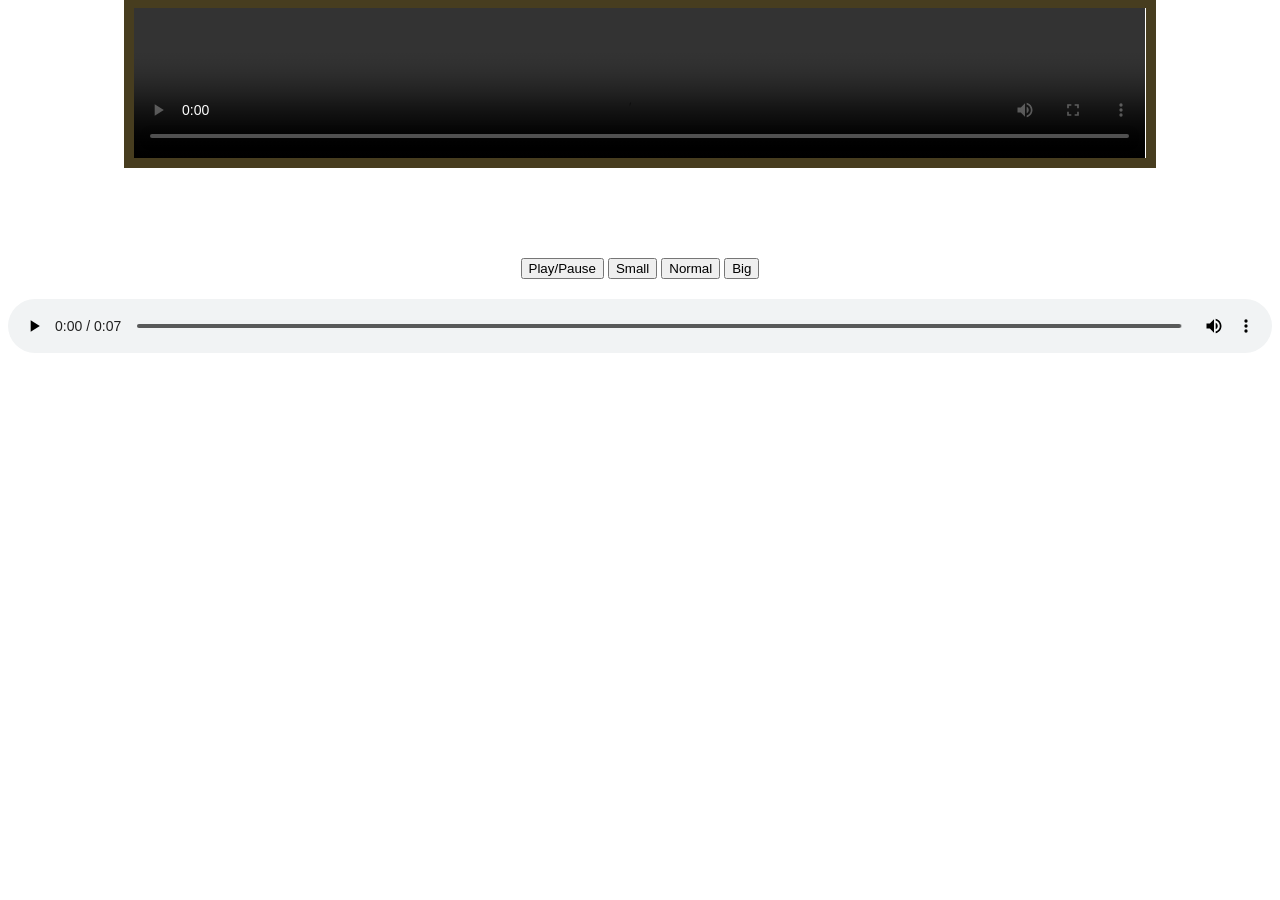
==== media.html @ 0bab61fb "practices" ====
<!DOCTYPE html>
<html>
<head>
	<meta http-equiv="content-type" content="text/html; charset=utf-8" />
<meta name="viewport" content="width=device-width, initial-scale=1.0">
<link rel="stylesheet" href="css/media.css" type="text/css" media="all" />
<title>Practice-Media</title>
</head>
<body>
	<div class="container">
<div class="container-video">
<video id="video1" class="normal" controls>
<source src="assets/abstract.mp4" type="video/mp4" />
Your browser does not support videos.
</video>
</div>
<div class="container-button">
<button type="button" onclick="playPause()">Play/Pause</button>
<button type="button" onclick="small()">Small</button>
<button type="button" onclick="normal()">Normal</button>
<button type="button" onclick="big()">Big</button>
</div>
</div>
<audio style="width:100%;" controls>
<source src="assets/wind-chimes.mp3" type="audio/mpeg" />
Your browser does not support audios.
</audio>
<script src="js/media.js" type="text/javascript" charset="utf-8"></script>
</body>
</html>
---- css/media.css ----
#video1 {
	outline: 10px solid hsl(44,40%,20%);
	margin: auto;
}
.container {
	width: 100%;
	margin-bottom: 20px;
	text-align: center;
}
.container-video {
	width: 100%;
	margin: auto;
	height: 200px;
}
.container-button {
	margin-top: 30px;
	width: 100%;
}
.container button {
	margin-top: 20px;
}
.small {
	width: 60%;
	height: 100px;
}
.normal {
	width: 80%;
	height: 150px;
}
.big {
	width: 100%;
	height: 200px;
}
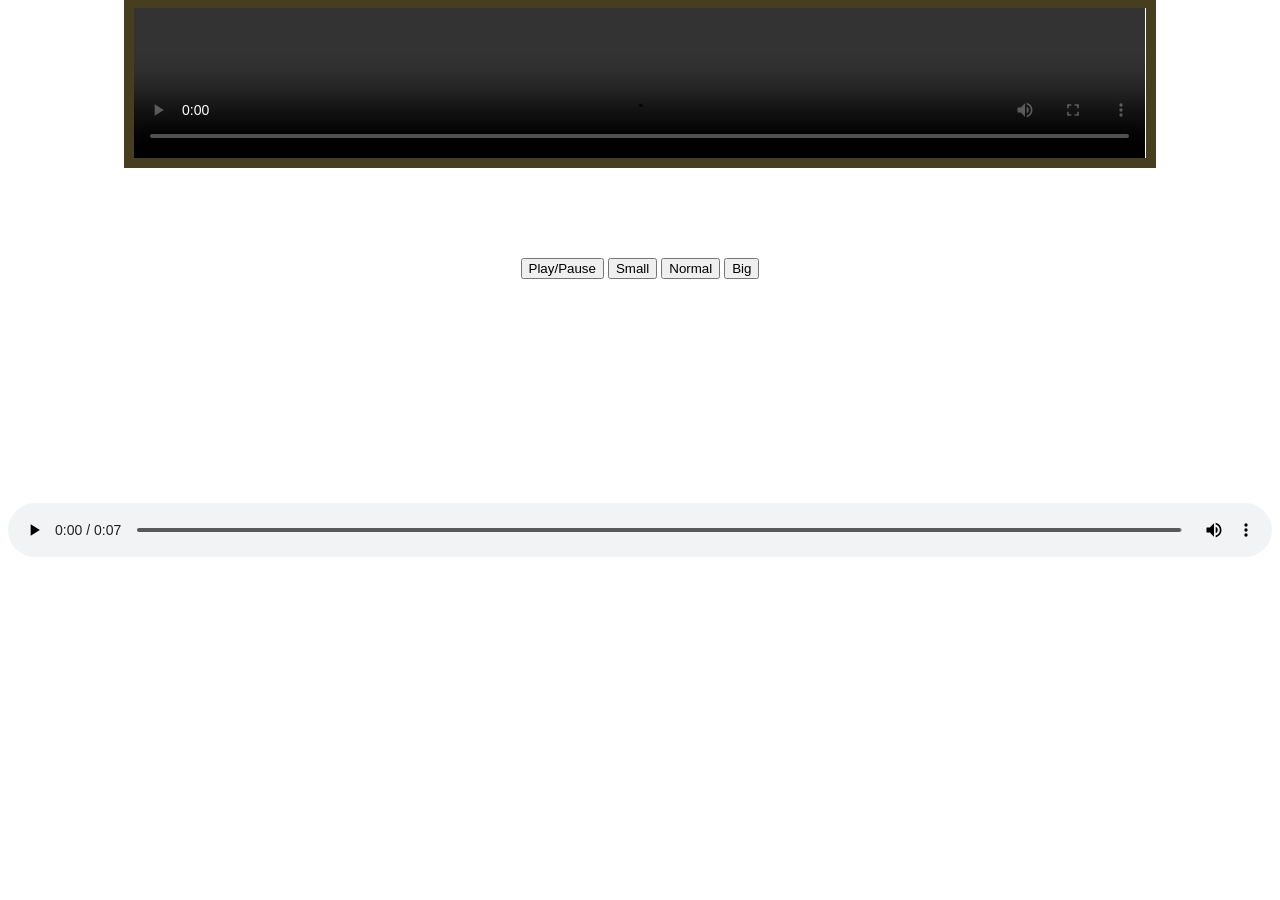
==== commit 322d98ce: "Added new practice" ====
--- a/media.html
+++ b/media.html
@@ -21,6 +21,9 @@
 <button type="button" onclick="big()">Big</button>
 </div>
 </div>
+
+<iframe id="ytEmbed" src="https://youtube.com/embed/eDib7-65TcI?controls=0" frameborder="0"></iframe>
+
 <audio style="width:100%;" controls>
 <source src="assets/wind-chimes.mp3" type="audio/mpeg" />
 Your browser does not support audios.
--- a/css/media.css
+++ b/css/media.css
@@ -30,4 +30,9 @@
 .big {
 	width: 100%;
 	height: 200px;
+}
+
+#ytEmbed{
+	width: 100%;
+	height: 200px;
 }
